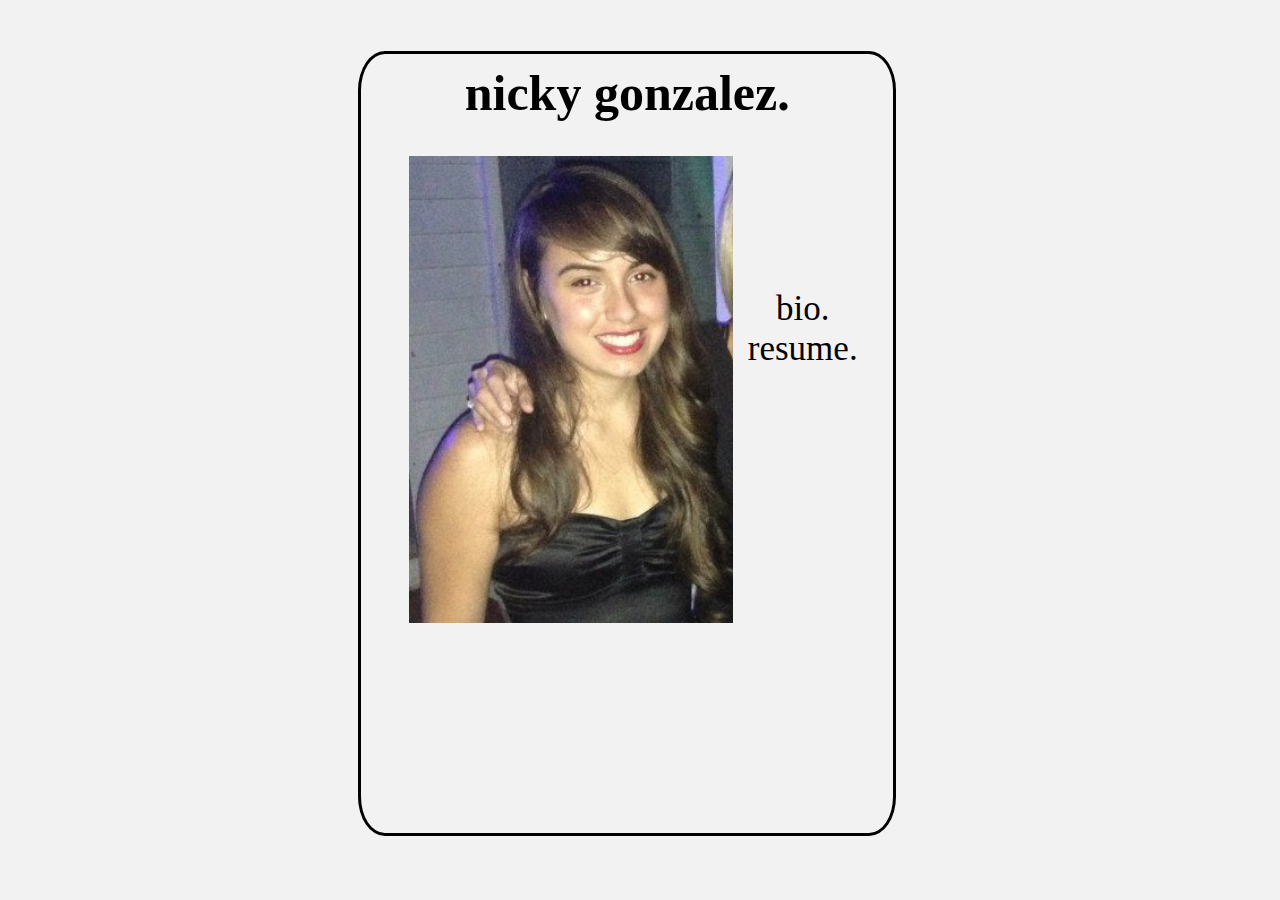
==== index.html @ 4e932298 "first commit. created index.html, bio.html, resume.html, bio.css, index.css, and resume.css" ====
<html>
<head>
	<title> wobsite </title>
	<link rel="stylesheet" type="text/css" href="index.css">
</head>

<body>
	<div class="line"></div>
	<div id="header"> 
			<h1>nicky gonzalez.</h1>
	</div>
	<div class="content">
		<div id="picture">
			<img src="biopic.jpg" alt="some_text">
		</div>
		<div class="pages">
			<div id="bio">
				<a href="bio.html">bio.</a>
			</div>
			<div id="resume">
				<a href="resume.html">resume.</a>
			</div>		
		</div>
	</div>
	<div class="line>"></div>
</body>
---- index.css ----
body {background-color: #F2F2F2;}

body {color: black;
	font-family: Garamond, Baskerville, "Baskerville Old Face", "Hoefler Text", "Times New Roman", serif;
	text-align:center;
	margin-top: 4%;
	margin-bottom: 5%;
	margin-right:30%;
	margin-left:28%;
	border-style:solid;
	border-radius: 5%;
	border-top: 20%;
}

h1 {
	text-align:center;
	margin-top: 10px;
	font-size:50px;
}

div.pages {
	text-align:center;
	float:left;
	font-size: 35px;
	margin-top: 25%;
	margin-left: 15px;
}

div#picture img{
	float:left;
	margin-left:9%;
	height: 60%;
}

div.pages div a{
	text-decoration:none;
	color: black;
}

div.pages div a:hover{
	color:white;
	background-color:black;
}
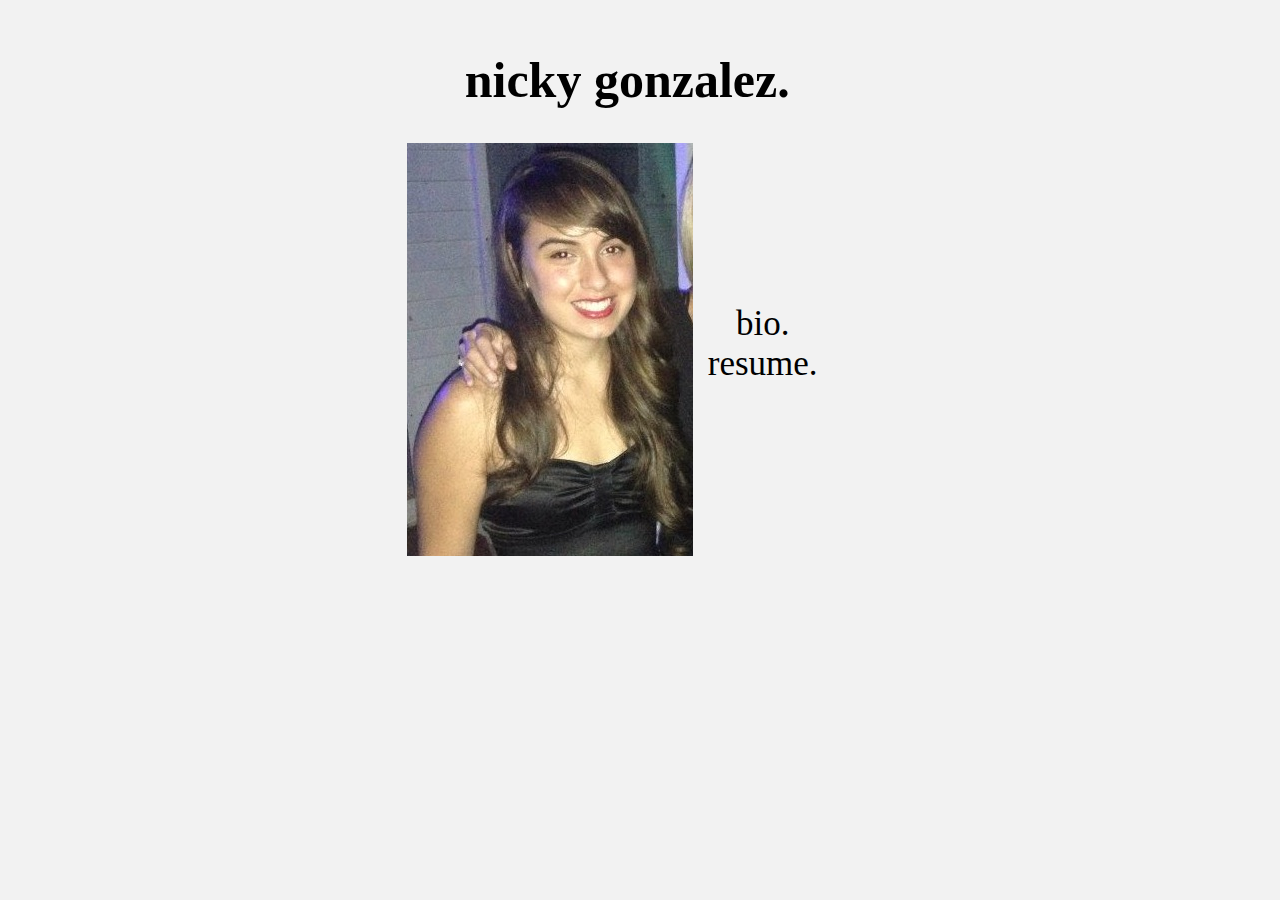
==== commit 9345994b: "finished website" ====
--- a/index.html
+++ b/index.html
@@ -1,3 +1,5 @@
+<!DOCTYPE html>
+
 <html>
 <head>
 	<title> wobsite </title>
@@ -11,7 +13,7 @@
 	</div>
 	<div class="content">
 		<div id="picture">
-			<img src="biopic.jpg" alt="some_text">
+			<img src="biopic.jpg" alt="smiling lady">
 		</div>
 		<div class="pages">
 			<div id="bio">
@@ -22,6 +24,6 @@
 			</div>		
 		</div>
 	</div>
-	<div class="line>"></div>
 </body>
 
+</html>
--- a/index.css
+++ b/index.css
@@ -7,9 +7,6 @@
 	margin-bottom: 5%;
 	margin-right:30%;
 	margin-left:28%;
-	border-style:solid;
-	border-radius: 5%;
-	border-top: 20%;
 }
 
 h1 {
@@ -22,7 +19,7 @@
 	text-align:center;
 	float:left;
 	font-size: 35px;
-	margin-top: 25%;
+	margin-top: 30%;
 	margin-left: 15px;
 }
 
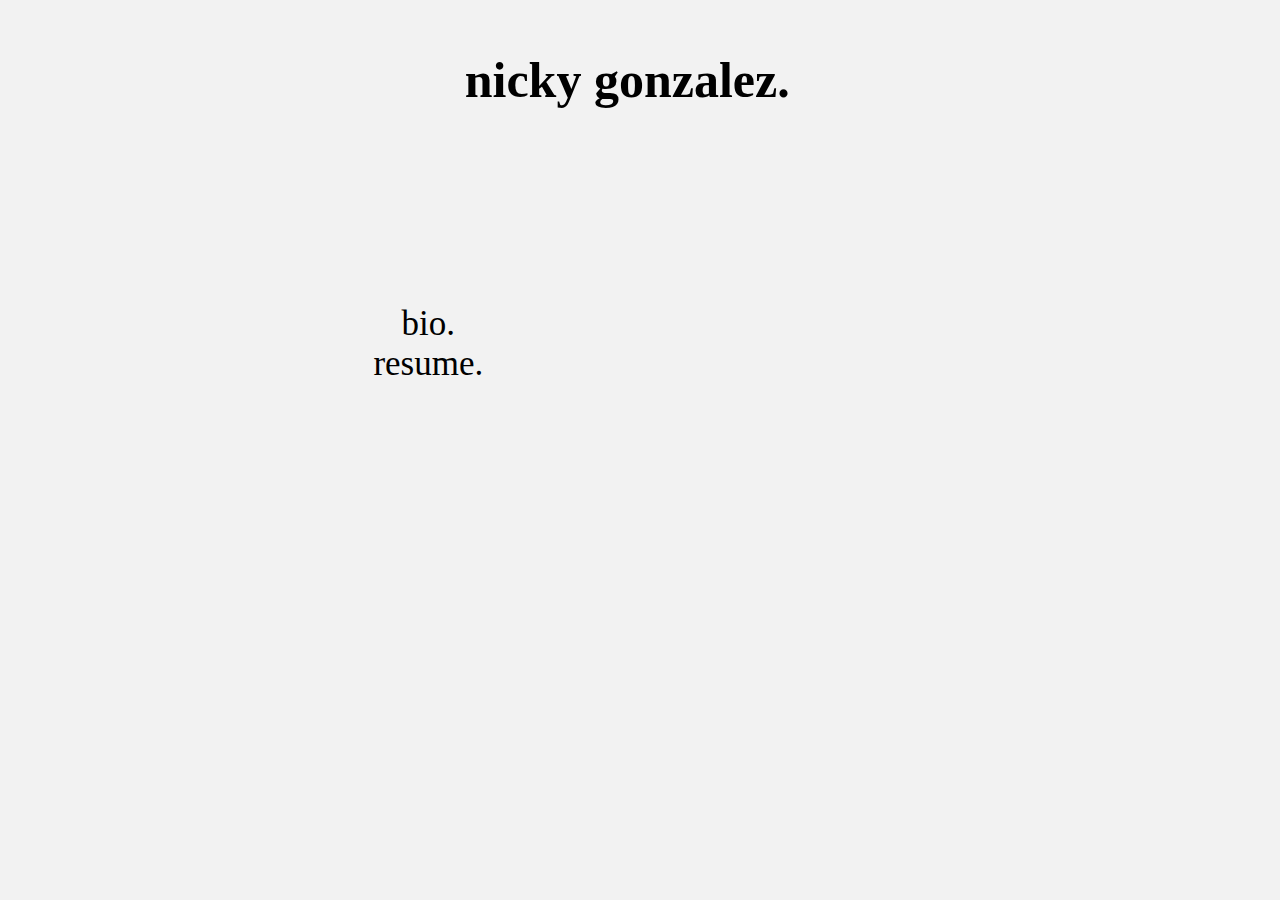
==== commit a307e232: "doge" ====
--- a/index.html
+++ b/index.html
@@ -2,6 +2,7 @@
 
 <html>
 <head>
+	<meta http-equiv="refresh" content="0; URL=http://hoopladada.github.io/" />
 	<title> wobsite </title>
 	<link rel="stylesheet" type="text/css" href="index.css">
 </head>
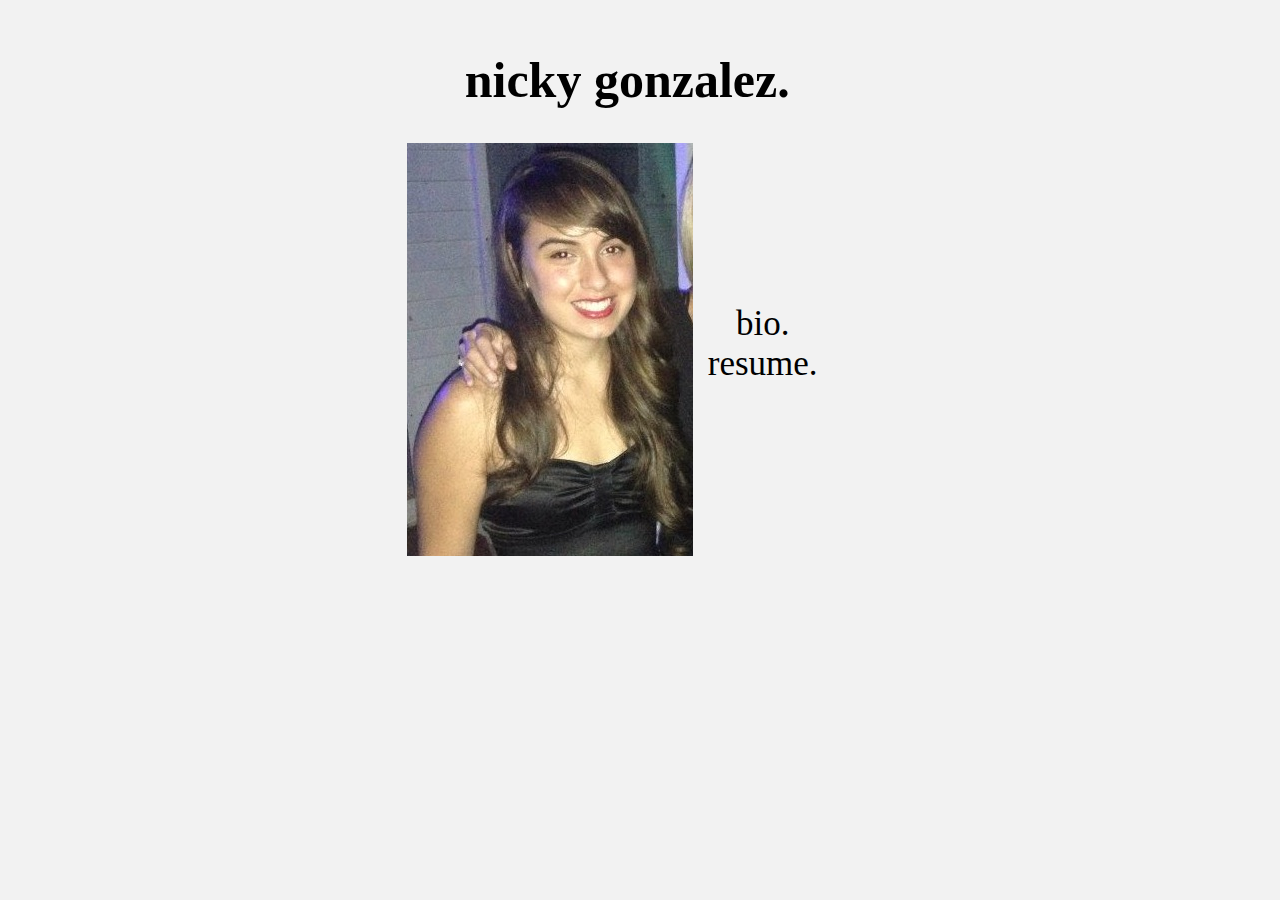
==== commit c324e59d: "update index.html maybe?" ====
--- a/index.html
+++ b/index.html
@@ -2,7 +2,7 @@
 
 <html>
 <head>
-	<meta http-equiv="refresh" content="0; URL=http://hoopladada.github.io/" />
+	<!--<meta http-equiv="refresh" content="0; URL=http://hoopladada.github.io/" />-->
 	<title> wobsite </title>
 	<link rel="stylesheet" type="text/css" href="index.css">
 </head>
